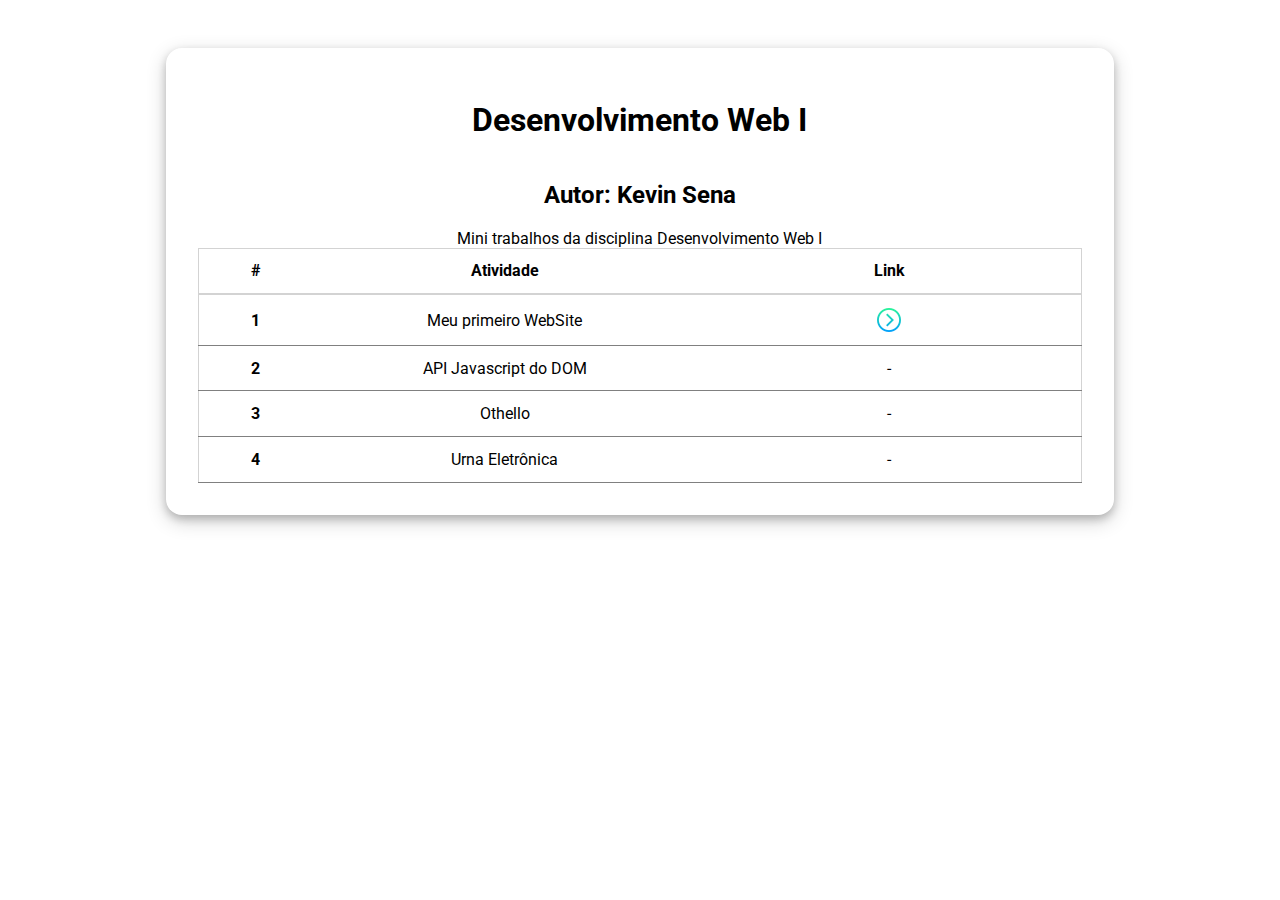
==== index.html @ 6bd719f7 "fix link to pug page" ====
<html>
  <head>
    <meta charset="UTF-8" />
    <meta name="description" content="Free Web tutorials" />
    <meta name="author" content="Kevin Sena" />
    <meta name="viewport" content="width=device-width, initial-scale=1.0" />

    <link href="style.css" rel="stylesheet" />
  </head>
  <body>
    <div class="box">
      <h1>Desenvolvimento Web I</h1>
      <h2>Autor: Kevin Sena</h2>
      <table class="table">
        <caption>
          Mini trabalhos da disciplina Desenvolvimento Web I
        </caption>
        <thead>
          <tr>
            <th>#</th>
            <th>Atividade</th>
            <th>Link</th>
          </tr>
        </thead>
        <tbody>
          <tr>
            <td>1</td>
            <td>Meu primeiro WebSite</td>
            <td>
              <a href="../desenvolvimento-web/website/web-site.html">
                <img src="/icons/chevron.png" />
              </a>
            </td>
          </tr>
          <tr>
            <td>2</td>
            <td>API Javascript do DOM</td>
            <td>-</td>
          </tr>
          <tr>
            <td>3</td>
            <td>Othello</td>
            <td>-</td>
          </tr>
          <tr>
            <td>4</td>
            <td>Urna Eletrônica</td>
            <td>-</td>
          </tr>
        </tbody>
      </table>
    </div>
  </body>
</html>
---- style.css ----
@import url("https://fonts.googleapis.com/css2?family=Roboto:wght@300&display=swap");

html {
  font-family: "Roboto", sans-serif;
}

body,
.box {
  display: flex;
  flex-direction: column;
  align-content: center;
  align-items: center;
}

.box {
  margin: 40px;
  width: 70%;
  padding: 2rem;
  border-radius: 1rem;
  box-shadow: 0 4px 8px 0 rgba(0, 0, 0, 0.2), 0 6px 20px 0 rgba(0, 0, 0, 0.19);
}

table {
  width: 100%;
  table-layout: fixed;
  border: 1px solid lightgray;
  border-collapse: collapse;
}

thead {
  width: 100%;
  height: 100%;
}

th {
  border-bottom: 2px solid lightgray;
  padding: 0.8rem;
  font-weight: bold;
}

td {
  border-bottom: 0.5px solid gray;
  text-align: center;
  padding: 0.8rem;
}

table td:nth-child(1),
th:nth-child(1) {
  width: 10%;
  font-weight: bold;
}
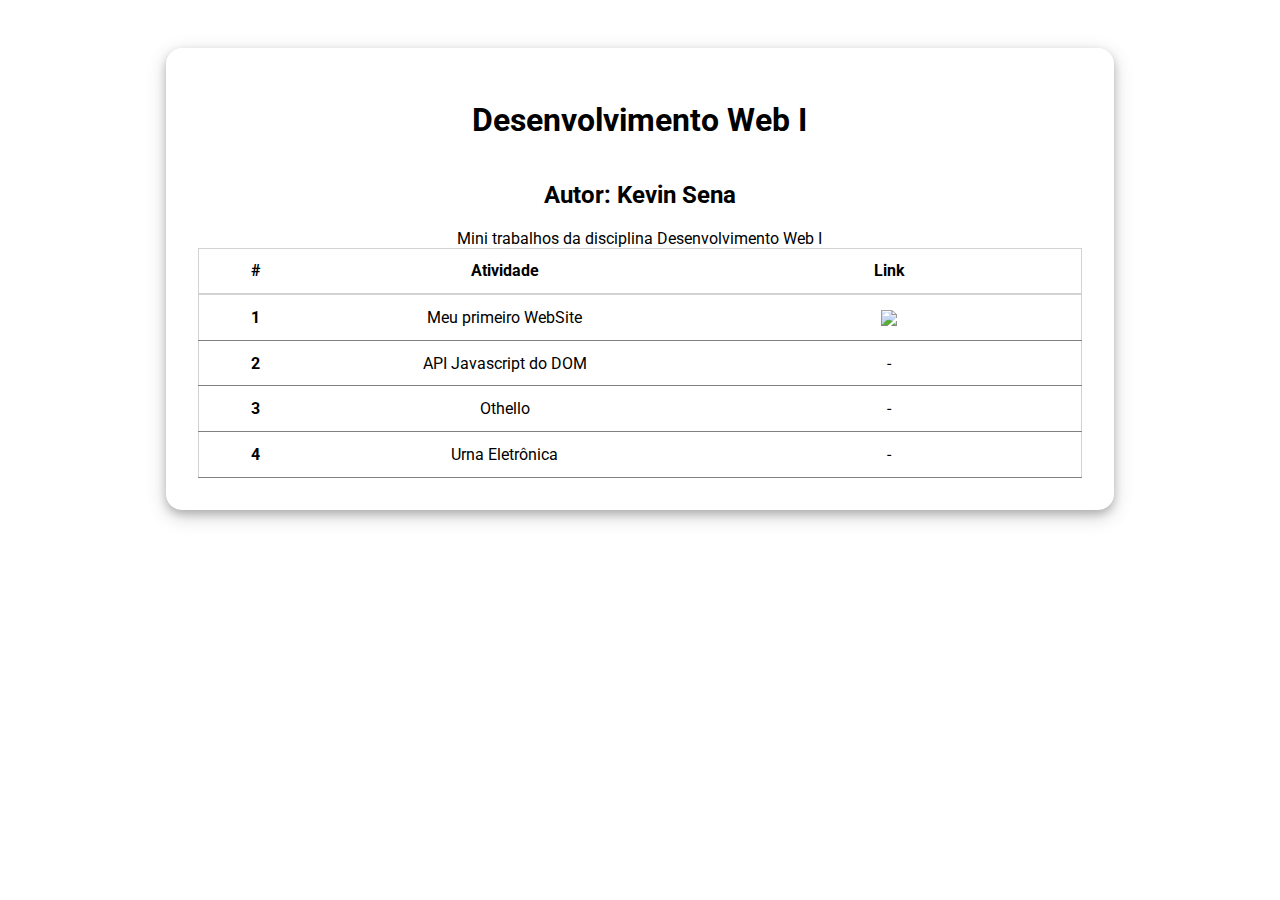
==== commit 806c3dc3: "fix path icon images" ====
--- a/index.html
+++ b/index.html
@@ -6,6 +6,8 @@
     <meta name="viewport" content="width=device-width, initial-scale=1.0" />
 
     <link href="style.css" rel="stylesheet" />
+    <link rel="icon" type="image/png" href="../desenvolvimento-web/icons/web-icon.png" />
+    <title>Desenvolvimento Web I</title>
   </head>
   <body>
     <div class="box">
@@ -27,8 +29,8 @@
             <td>1</td>
             <td>Meu primeiro WebSite</td>
             <td>
-              <a href="../desenvolvimento-web/website/web-site.html">
-                <img src="/icons/chevron.png" />
+              <a href="../desenvolvimento-web/website/pug.html">
+                <img src="../desenvolvimento-web/icons/chevron-icon.png" />
               </a>
             </td>
           </tr>
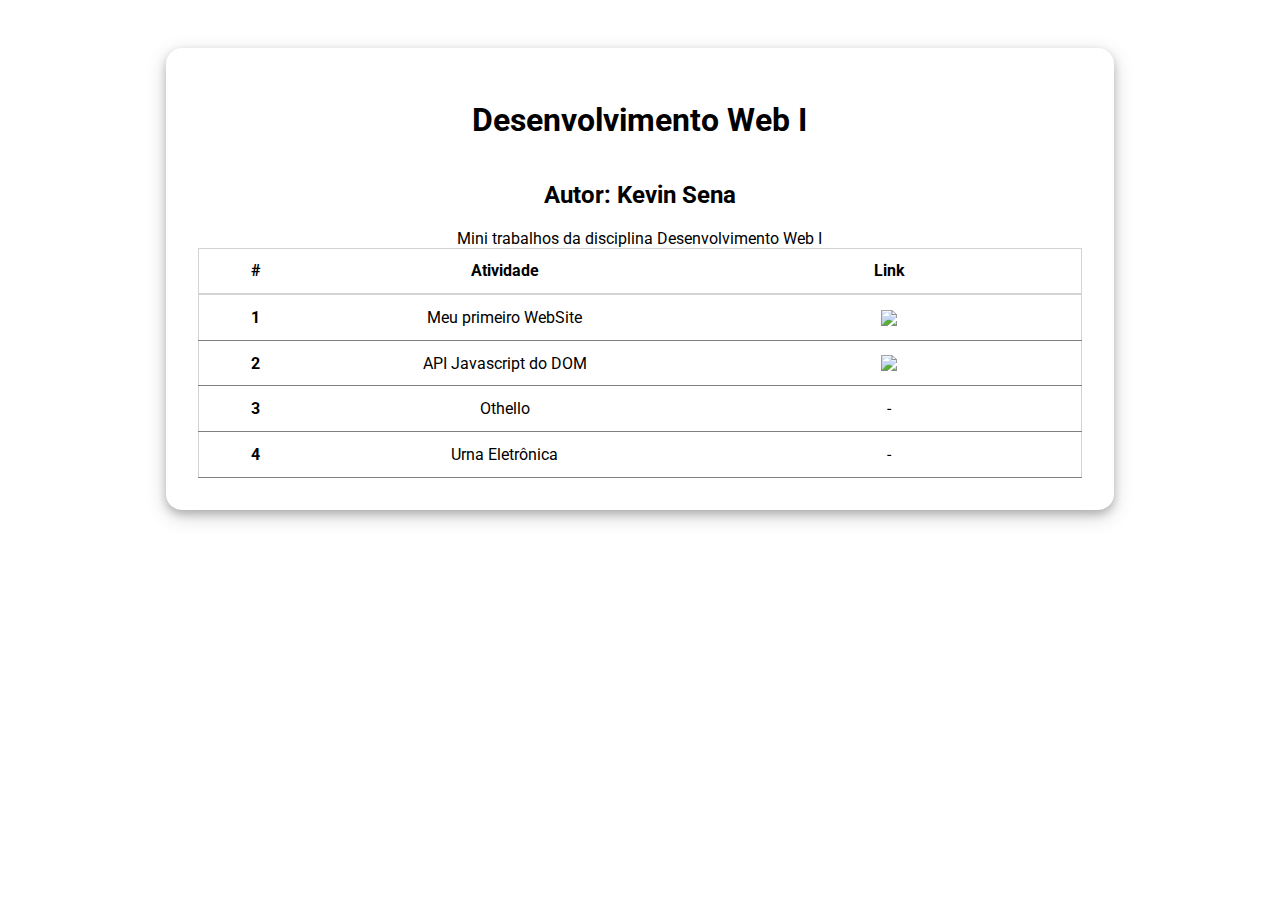
==== commit 3679457d: "initial commit to DOM manipulation" ====
--- a/index.html
+++ b/index.html
@@ -6,7 +6,11 @@
     <meta name="viewport" content="width=device-width, initial-scale=1.0" />
 
     <link href="style.css" rel="stylesheet" />
-    <link rel="icon" type="image/png" href="../desenvolvimento-web/icons/web-icon.png" />
+    <link
+      rel="icon"
+      type="image/png"
+      href="../desenvolvimento-web/icons/web-icon.png"
+    />
     <title>Desenvolvimento Web I</title>
   </head>
   <body>
@@ -37,7 +41,11 @@
           <tr>
             <td>2</td>
             <td>API Javascript do DOM</td>
-            <td>-</td>
+            <td>
+              <a href="../desenvolvimento-web/domjs/index.html">
+                <img src="../desenvolvimento-web/icons/chevron-icon.png" />
+              </a>
+            </td>
           </tr>
           <tr>
             <td>3</td>
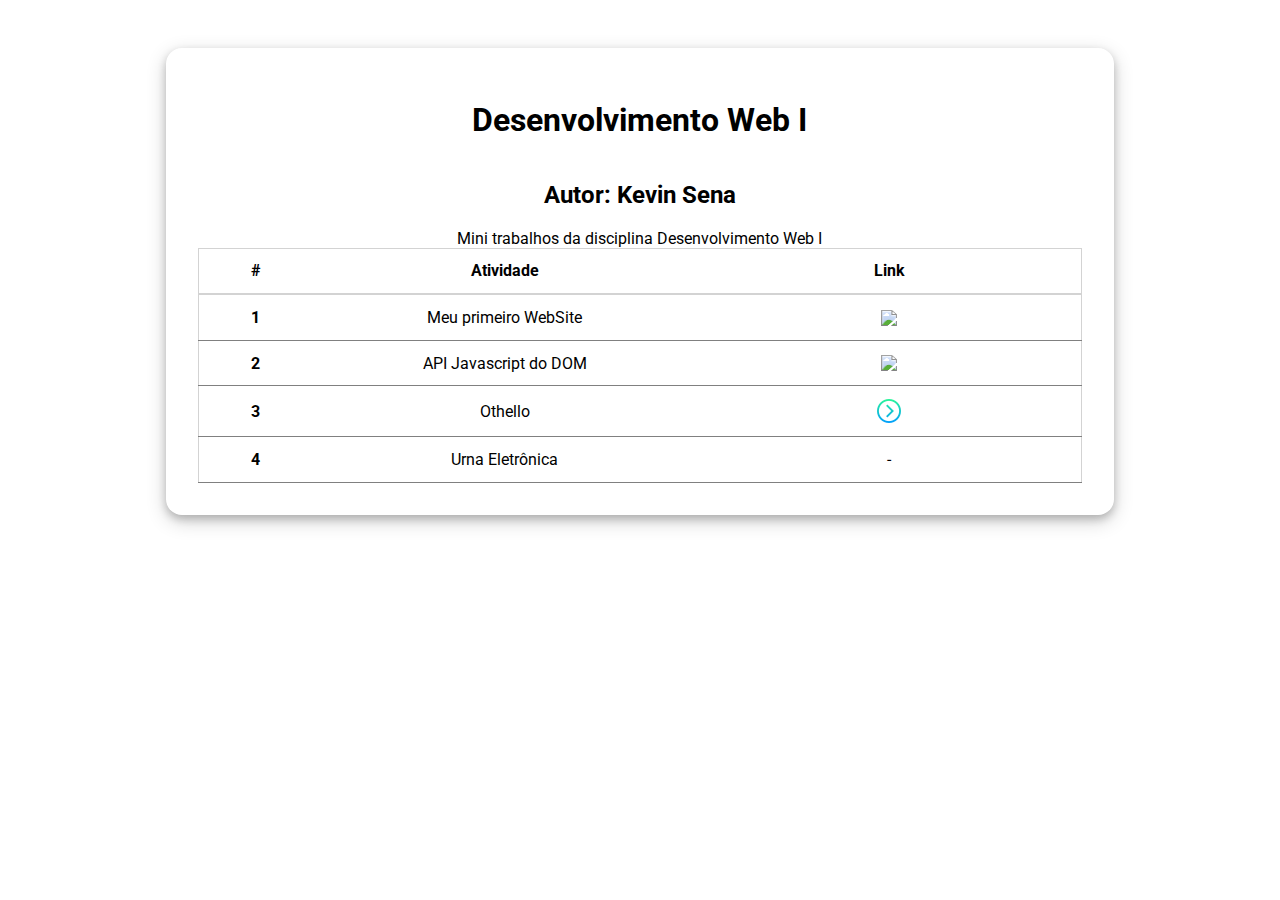
==== commit 9fb6b001: "add gameplay" ====
--- a/index.html
+++ b/index.html
@@ -1,64 +1,74 @@
 <html>
-  <head>
-    <meta charset="UTF-8" />
-    <meta name="description" content="Free Web tutorials" />
-    <meta name="author" content="Kevin Sena" />
-    <meta name="viewport" content="width=device-width, initial-scale=1.0" />
+    <head>
+        <meta charset="UTF-8" />
+        <meta name="description" content="Free Web tutorials" />
+        <meta name="author" content="Kevin Sena" />
+        <meta name="viewport" content="width=device-width, initial-scale=1.0" />
 
-    <link href="style.css" rel="stylesheet" />
-    <link
-      rel="icon"
-      type="image/png"
-      href="../desenvolvimento-web/icons/web-icon.png"
-    />
-    <title>Desenvolvimento Web I</title>
-  </head>
-  <body>
-    <div class="box">
-      <h1>Desenvolvimento Web I</h1>
-      <h2>Autor: Kevin Sena</h2>
-      <table class="table">
-        <caption>
-          Mini trabalhos da disciplina Desenvolvimento Web I
-        </caption>
-        <thead>
-          <tr>
-            <th>#</th>
-            <th>Atividade</th>
-            <th>Link</th>
-          </tr>
-        </thead>
-        <tbody>
-          <tr>
-            <td>1</td>
-            <td>Meu primeiro WebSite</td>
-            <td>
-              <a href="../desenvolvimento-web/website/pug.html">
-                <img src="../desenvolvimento-web/icons/chevron-icon.png" />
-              </a>
-            </td>
-          </tr>
-          <tr>
-            <td>2</td>
-            <td>API Javascript do DOM</td>
-            <td>
-              <a href="../desenvolvimento-web/domjs/index.html">
-                <img src="../desenvolvimento-web/icons/chevron-icon.png" />
-              </a>
-            </td>
-          </tr>
-          <tr>
-            <td>3</td>
-            <td>Othello</td>
-            <td>-</td>
-          </tr>
-          <tr>
-            <td>4</td>
-            <td>Urna Eletrônica</td>
-            <td>-</td>
-          </tr>
-        </tbody>
-      </table>
-    </div>
-  </body>
+        <link href="style.css" rel="stylesheet" />
+        <link
+            rel="icon"
+            type="image/png"
+            href="../desenvolvimento-web/icons/web-icon.png"
+        />
+        <title>Desenvolvimento Web I</title>
+    </head>
+    <body>
+        <div class="box">
+            <h1>Desenvolvimento Web I</h1>
+            <h2>Autor: Kevin Sena</h2>
+            <table class="table">
+                <caption>
+                    Mini trabalhos da disciplina Desenvolvimento Web I
+                </caption>
+                <thead>
+                    <tr>
+                        <th>#</th>
+                        <th>Atividade</th>
+                        <th>Link</th>
+                    </tr>
+                </thead>
+                <tbody>
+                    <tr>
+                        <td>1</td>
+                        <td>Meu primeiro WebSite</td>
+                        <td>
+                            <a href="../desenvolvimento-web/website/pug.html">
+                                <img
+                                    src="../desenvolvimento-web/icons/chevron-icon.png"
+                                />
+                            </a>
+                        </td>
+                    </tr>
+                    <tr>
+                        <td>2</td>
+                        <td>API Javascript do DOM</td>
+                        <td>
+                            <a href="../desenvolvimento-web/domjs/index.html">
+                                <img
+                                    src="../desenvolvimento-web/icons/chevron-icon.png"
+                                />
+                            </a>
+                        </td>
+                    </tr>
+                    <tr>
+                        <td>3</td>
+                        <td>Othello</td>
+                        <td>
+                            <a href="./othello/othello.html">
+                                <img
+                                    src="./icons/chevron-icon.png"
+                                />
+                            </a>
+                        </td>
+                    </tr>
+                    <tr>
+                        <td>4</td>
+                        <td>Urna Eletrônica</td>
+                        <td>-</td>
+                    </tr>
+                </tbody>
+            </table>
+        </div>
+    </body>
 </html>
